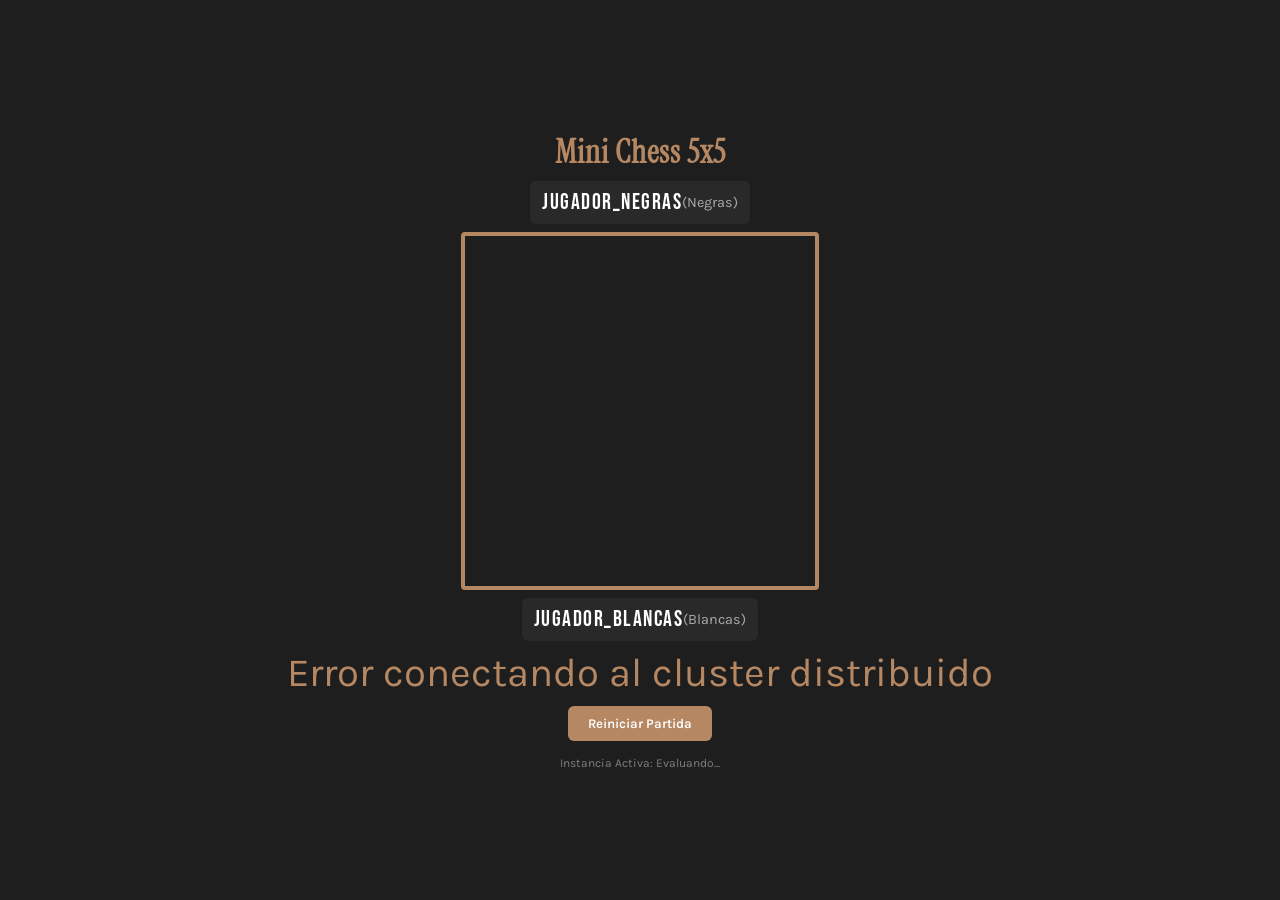
==== api-gateway/public/index.html @ efc7d05f "Add files via upload" ====
<!DOCTYPE html>
<html lang="es">
<head>
  <meta charset="UTF-8">
  <meta name="viewport" content="width=device-width, initial-scale=1.0">
  <title>Mini Chess</title>
  <link rel="icon" type="image/png" href="assets/favicon.svg">
  <link rel="stylesheet" href="styles.css">
</head>
<body>
  <h1 class="game-title">Mini Chess 5x5</h1>

  <div class="box-container">
    <section class="player-info">
      <span class="username" id="blackPlayerName">JUGADOR_NEGRAS</span>
      <span style="color: var(--text-muted); font-size: 0.9rem;">(Negras)</span>
    </section>
  </div>

  <div class="board-5x5" id="chessBoard"></div>

  <div class="box-container">
    <section class="player-info">
      <span class="username" id="whitePlayerName">JUGADOR_BLANCAS</span>
      <span style="color: var(--text-muted); font-size: 0.9rem;">(Blancas)</span>
    </section>
  </div>

  <div class="banner-alert" id="gameAlert">
    Turno de Blancas
  </div>

  <footer style="display: flex; gap: 10px; margin-top: 10px; flex-direction: column; align-items: center;">
    <button class="btn-action" onclick="reiniciarPartida()">Reiniciar Partida</button>
    <small id="instanceTracker" style="color: gray; font-size: 0.75rem; margin-top: 5px;">
      Instancia Activa: Evaluando...
    </small>
  </footer>

  <script src="app.js"></script>
</body>
</html>
---- api-gateway/public/styles.css ----
/* Fuentes */
@import url('https://fonts.googleapis.com/css2?family=Bebas+Neue&family=Instrument+Serif:ital@0;1&family=Karla:ital,wght@0,300..800;1,300..800&display=swap');

/* Variables */
:root {
  --bg-main: #1e1e1e;
  --bg-card: #2a2a2a;
  --text-main: #ffffff;
  --text-muted: #aaaaaa;

  --tile-light: #F0D9B5;
  --tile-dark: #B58863;
  --accent-color: #B58863;

  --tile-highlight: rgba(209, 139, 71, 0.5);
  --tile-selected: #D18B47;

  --font-main: 'Karla', sans-serif;
  --font-username: 'Bebas Neue', sans-serif;
  --font-title: 'Instrument Serif', serif;
}

/* Base */
* {
  box-sizing: border-box;
  margin: 0;
  padding: 0;
}

body {
  font-family: var(--font-main);
  background-color: var(--bg-main);
  color: var(--text-main);
  display: flex;
  flex-direction: column;
  align-items: center;
  justify-content: center;
  min-height: 100vh;
}

/* Tipografía */
h1, h2, .game-title {
  font-family: var(--font-title);
  color: var(--accent-color);
  letter-spacing: 1px;
}

.username {
  font-family: var(--font-username);
  font-size: 1.4rem;
  letter-spacing: 1.5px;
  color: var(--text-main);
}

.banner-alert, .status-announcement {
  font-family: var(--font-main);
  font-size: 2.5rem;
  color: var(--accent-color);
  text-align: center;
}

/* Tablero y Contenedor */
.chess-container {
  display: flex;
  flex-direction: column;
  align-items: center;
  gap: 15px;
  padding: 20px;
  background-color: var(--bg-card);
  border-radius: 12px;
  box-shadow: 0 8px 24px rgba(0, 0, 0, 0.5);
  border: 2px solid var(--accent-color);
}

.player-info {
  width: 100%;
  display: flex;
  justify-content: space-between;
  align-items: center;
  padding: 8px 12px;
  background-color: rgba(255, 255, 255, 0.05);
  border-radius: 6px;
}

.board-5x5 {
  display: grid;
  grid-template-columns: repeat(5, 70px);
  grid-template-rows: repeat(5, 70px);
  border: 4px solid var(--accent-color);
  border-radius: 4px;
  overflow: hidden;
}

/* Casillas */
.tile {
  width: 70px;
  height: 70px;
  display: flex;
  align-items: center;
  justify-content: center;
  position: relative;
  cursor: pointer;
  user-select: none;
}

.tile.light { background-color: var(--tile-light); }
.tile.dark { background-color: var(--tile-dark); }
.tile.selected { background-color: var(--tile-selected) !important; }

.tile.highlight::after {
  content: '';
  width: 20px;
  height: 20px;
  background-color: var(--tile-highlight);
  border-radius: 50%;
  position: absolute;
}

/* Piezas */
.piece {
  width: 80%;
  height: 80%;
  background-size: contain;
  background-repeat: no-repeat;
  background-position: center;
  transition: transform 0.15s ease-in-out;
}

.piece:hover {
  transform: scale(1.08);
}

.piece.white-pawn   { background-image: url('/assets/w_pawn.svg'); }
.piece.white-rook   { background-image: url('/assets/w_rook.svg'); }
.piece.white-bishop { background-image: url('/assets/w_bishop.svg'); }
.piece.white-king   { background-image: url('/assets/w_king.svg'); }
.piece.white-queen  { background-image: url('/assets/w_queen.svg'); }
.piece.black-pawn   { background-image: url('/assets/b_pawn.svg'); }
.piece.black-rook   { background-image: url('/assets/b_rook.svg'); }
.piece.black-bishop { background-image: url('/assets/b_bishop.svg'); }
.piece.black-king   { background-image: url('/assets/b_king.svg'); }
.piece.black-queen  { background-image: url('/assets/b_queen.svg'); }

/* Controles */
.btn-action {
  font-family: var(--font-main);
  font-weight: 600;
  background-color: var(--accent-color);
  color: #fff;
  border: none;
  padding: 10px 20px;
  border-radius: 6px;
  cursor: pointer;
  transition: opacity 0.2s;
}

.btn-action:hover {
  opacity: 0.9;
}

.box-container {
  margin-top: 8px;
  margin-bottom: 8px;
}
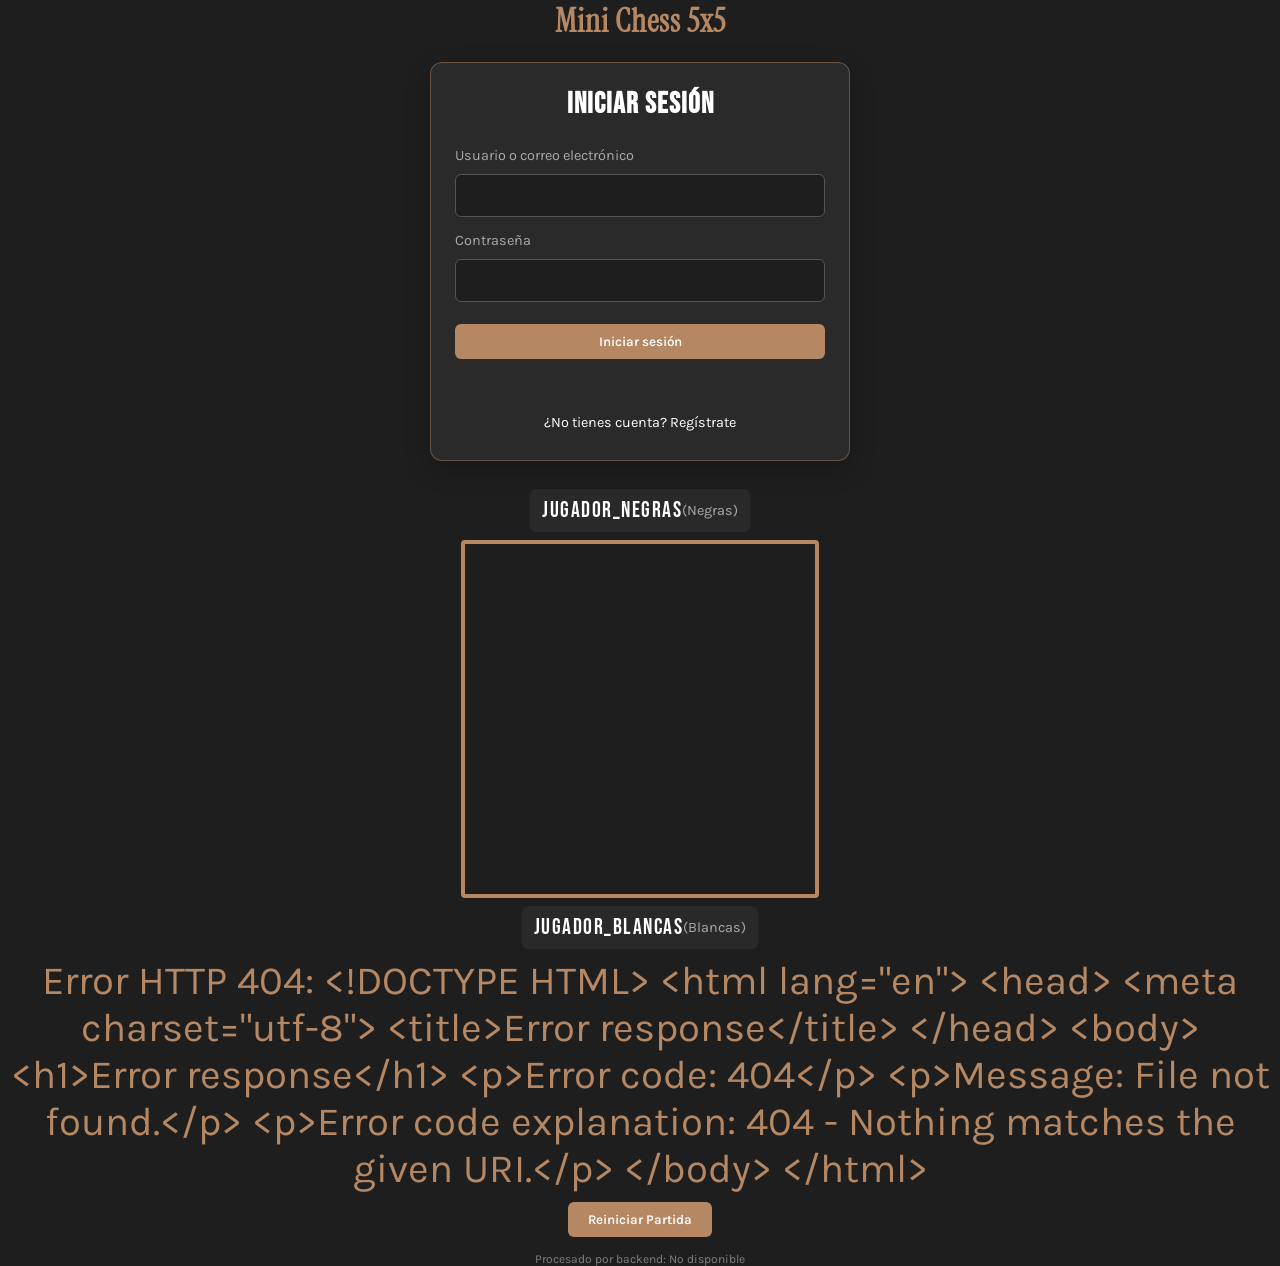
==== commit 6234136b: "Add files via upload" ====
--- a/api-gateway/public/index.html
+++ b/api-gateway/public/index.html
@@ -1,19 +1,99 @@
+
 <!DOCTYPE html>
 <html lang="es">
 <head>
   <meta charset="UTF-8">
   <meta name="viewport" content="width=device-width, initial-scale=1.0">
+
   <title>Mini Chess</title>
-  <link rel="icon" type="image/png" href="assets/favicon.svg">
+
+  <link rel="icon" type="image/svg+xml" href="/assets/favicon.svg">
   <link rel="stylesheet" href="styles.css">
 </head>
+
 <body>
   <h1 class="game-title">Mini Chess 5x5</h1>
 
+  <section id="authSection" class="auth-section">
+    <div class="auth-card">
+      <h2 id="authTitle">Iniciar sesión</h2>
+
+      <form id="loginForm">
+        <label for="loginIdentifier">Usuario o correo electrónico</label>
+        <input
+          type="text"
+          id="loginIdentifier"
+          autocomplete="username"
+          required
+        >
+
+        <label for="loginPassword">Contraseña</label>
+        <input
+          type="password"
+          id="loginPassword"
+          autocomplete="current-password"
+          required
+        >
+
+        <button type="submit" class="btn-action">Iniciar sesión</button>
+      </form>
+
+      <form id="registerForm" hidden>
+        <label for="registerUsername">Nombre de usuario</label>
+        <input
+          type="text"
+          id="registerUsername"
+          minlength="3"
+          maxlength="50"
+          autocomplete="username"
+          required
+        >
+
+        <label for="registerEmail">Correo electrónico</label>
+        <input
+          type="email"
+          id="registerEmail"
+          autocomplete="email"
+          required
+        >
+
+        <label for="registerPassword">Contraseña</label>
+        <input
+          type="password"
+          id="registerPassword"
+          minlength="8"
+          autocomplete="new-password"
+          required
+        >
+
+        <button type="submit" class="btn-action">Crear cuenta</button>
+      </form>
+
+      <p id="authMessage" role="status" aria-live="polite"></p>
+
+      <button type="button" id="toggleAuthMode" class="auth-toggle">
+        ¿No tienes cuenta? Regístrate
+      </button>
+    </div>
+  </section>
+
+  <section id="sessionSection" class="session-section" hidden>
+    <span>Sesión iniciada como:</span>
+    <strong id="sessionUsername"></strong>
+    <button type="button" id="logoutButton" class="btn-action">
+      Cerrar sesión
+    </button>
+  </section>
+
   <div class="box-container">
     <section class="player-info">
-      <span class="username" id="blackPlayerName">JUGADOR_NEGRAS</span>
-      <span style="color: var(--text-muted); font-size: 0.9rem;">(Negras)</span>
+      <span class="username" id="blackPlayerName">
+        JUGADOR_NEGRAS
+      </span>
+
+      <span style="color: var(--text-muted); font-size: 0.9rem;">
+        (Negras)
+      </span>
     </section>
   </div>
 
@@ -21,22 +101,50 @@
 
   <div class="box-container">
     <section class="player-info">
-      <span class="username" id="whitePlayerName">JUGADOR_BLANCAS</span>
-      <span style="color: var(--text-muted); font-size: 0.9rem;">(Blancas)</span>
+      <span class="username" id="whitePlayerName">
+        JUGADOR_BLANCAS
+      </span>
+
+      <span style="color: var(--text-muted); font-size: 0.9rem;">
+        (Blancas)
+      </span>
     </section>
   </div>
 
-  <div class="banner-alert" id="gameAlert">
+  <div
+    class="banner-alert"
+    id="gameAlert"
+    role="status"
+    aria-live="polite"
+  >
     Turno de Blancas
   </div>
 
-  <footer style="display: flex; gap: 10px; margin-top: 10px; flex-direction: column; align-items: center;">
-    <button class="btn-action" onclick="reiniciarPartida()">Reiniciar Partida</button>
-    <small id="instanceTracker" style="color: gray; font-size: 0.75rem; margin-top: 5px;">
+  <footer style="
+    display: flex;
+    gap: 10px;
+    margin-top: 10px;
+    flex-direction: column;
+    align-items: center;
+  ">
+    <button
+      type="button"
+      class="btn-action"
+      onclick="reiniciarPartida()"
+    >
+      Reiniciar Partida
+    </button>
+
+    <small
+      id="instanceTracker"
+      role="status"
+      aria-live="polite"
+      style="color: gray; font-size: 0.75rem; margin-top: 5px;"
+    >
       Instancia Activa: Evaluando...
     </small>
   </footer>
 
-  <script src="app.js"></script>
+  <script src="app.js" defer></script>
 </body>
-</html>+</html>
--- a/api-gateway/public/styles.css
+++ b/api-gateway/public/styles.css
@@ -1,3 +1,4 @@
+
 /* Fuentes */
 @import url('https://fonts.googleapis.com/css2?family=Bebas+Neue&family=Instrument+Serif:ital@0;1&family=Karla:ital,wght@0,300..800;1,300..800&display=swap');
 
@@ -103,9 +104,17 @@
   user-select: none;
 }
 
-.tile.light { background-color: var(--tile-light); }
-.tile.dark { background-color: var(--tile-dark); }
-.tile.selected { background-color: var(--tile-selected) !important; }
+.tile.light {
+  background-color: var(--tile-light);
+}
+
+.tile.dark {
+  background-color: var(--tile-dark);
+}
+
+.tile.selected {
+  background-color: var(--tile-selected) !important;
+}
 
 .tile.highlight::after {
   content: '';
@@ -130,16 +139,45 @@
   transform: scale(1.08);
 }
 
-.piece.white-pawn   { background-image: url('/assets/w_pawn.svg'); }
-.piece.white-rook   { background-image: url('/assets/w_rook.svg'); }
-.piece.white-bishop { background-image: url('/assets/w_bishop.svg'); }
-.piece.white-king   { background-image: url('/assets/w_king.svg'); }
-.piece.white-queen  { background-image: url('/assets/w_queen.svg'); }
-.piece.black-pawn   { background-image: url('/assets/b_pawn.svg'); }
-.piece.black-rook   { background-image: url('/assets/b_rook.svg'); }
-.piece.black-bishop { background-image: url('/assets/b_bishop.svg'); }
-.piece.black-king   { background-image: url('/assets/b_king.svg'); }
-.piece.black-queen  { background-image: url('/assets/b_queen.svg'); }
+.piece.white-pawn {
+  background-image: url('/assets/w_pawn.svg');
+}
+
+.piece.white-rook {
+  background-image: url('/assets/w_rook.svg');
+}
+
+.piece.white-bishop {
+  background-image: url('/assets/w_bishop.svg');
+}
+
+.piece.white-king {
+  background-image: url('/assets/w_king.svg');
+}
+
+.piece.white-queen {
+  background-image: url('/assets/w_queen.svg');
+}
+
+.piece.black-pawn {
+  background-image: url('/assets/b_pawn.svg');
+}
+
+.piece.black-rook {
+  background-image: url('/assets/b_rook.svg');
+}
+
+.piece.black-bishop {
+  background-image: url('/assets/b_bishop.svg');
+}
+
+.piece.black-king {
+  background-image: url('/assets/b_king.svg');
+}
+
+.piece.black-queen {
+  background-image: url('/assets/b_queen.svg');
+}
 
 /* Controles */
 .btn-action {
@@ -162,3 +200,149 @@
   margin-top: 8px;
   margin-bottom: 8px;
 }
+
+/* Adaptación para pantallas pequeñas */
+@media (max-width: 380px) {
+  .board-5x5 {
+    --tile-size: min(70px, calc((100vw - 32px) / 5));
+
+    grid-template-columns: repeat(5, var(--tile-size));
+    grid-template-rows: repeat(5, var(--tile-size));
+  }
+
+  .tile {
+    width: var(--tile-size);
+    height: var(--tile-size);
+  }
+
+  .banner-alert,
+  .status-announcement {
+    font-size: clamp(1.5rem, 8vw, 2.5rem);
+  }
+}
+
+/* =========================================
+   AUTENTICACIÓN Y SESIÓN DE USUARIO
+   ========================================= */
+
+.auth-section,
+.session-section {
+  width: 100%;
+  max-width: 420px;
+  margin: 20px auto;
+  box-sizing: border-box;
+}
+
+.auth-card {
+  background: var(--bg-card);
+  border: 1px solid rgba(181, 136, 99, 0.45);
+  border-radius: 12px;
+  padding: 24px;
+  box-shadow: 0 8px 24px rgba(0, 0, 0, 0.25);
+}
+
+.auth-card h2 {
+  color: var(--text-main);
+  font-family: 'Bebas Neue', sans-serif;
+  font-size: 1.8rem;
+  letter-spacing: 1px;
+  text-align: center;
+  margin: 0 0 20px;
+}
+
+.auth-card form {
+  display: flex;
+  flex-direction: column;
+  gap: 10px;
+}
+
+.auth-card label {
+  color: var(--text-muted);
+  font-size: 0.9rem;
+  text-align: left;
+  margin-top: 5px;
+}
+
+.auth-card input {
+  width: 100%;
+  box-sizing: border-box;
+  padding: 11px 12px;
+  border: 1px solid #555;
+  border-radius: 6px;
+  background: var(--bg-main);
+  color: var(--text-main);
+  font-family: 'Karla', sans-serif;
+  font-size: 1rem;
+  outline: none;
+}
+
+.auth-card input:focus {
+  border-color: var(--accent);
+  box-shadow: 0 0 0 2px rgba(181, 136, 99, 0.2);
+}
+
+.auth-card .btn-action {
+  width: 100%;
+  margin-top: 12px;
+}
+
+.auth-toggle {
+  display: block;
+  margin: 18px auto 0;
+  padding: 5px;
+  border: none;
+  background: transparent;
+  color: var(--accent);
+  font-family: 'Karla', sans-serif;
+  font-size: 0.9rem;
+  cursor: pointer;
+}
+
+.auth-toggle:hover {
+  color: var(--text-main);
+  text-decoration: underline;
+}
+
+#authMessage {
+  min-height: 20px;
+  margin: 12px 0 0;
+  color: var(--text-muted);
+  font-size: 0.9rem;
+  text-align: center;
+}
+
+.session-section {
+  display: flex;
+  align-items: center;
+  justify-content: center;
+  flex-wrap: wrap;
+  gap: 10px;
+  padding: 14px;
+  background: var(--bg-card);
+  border: 1px solid rgba(181, 136, 99, 0.45);
+  border-radius: 10px;
+  color: var(--text-muted);
+}
+
+.session-section strong {
+  color: var(--accent);
+}
+
+.session-section .btn-action {
+  margin: 0;
+  padding: 8px 14px;
+}
+
+[hidden] {
+  display: none !important;
+}
+
+@media (max-width: 380px) {
+  .auth-card {
+    padding: 18px;
+  }
+
+  .session-section {
+    flex-direction: column;
+  }
+}
